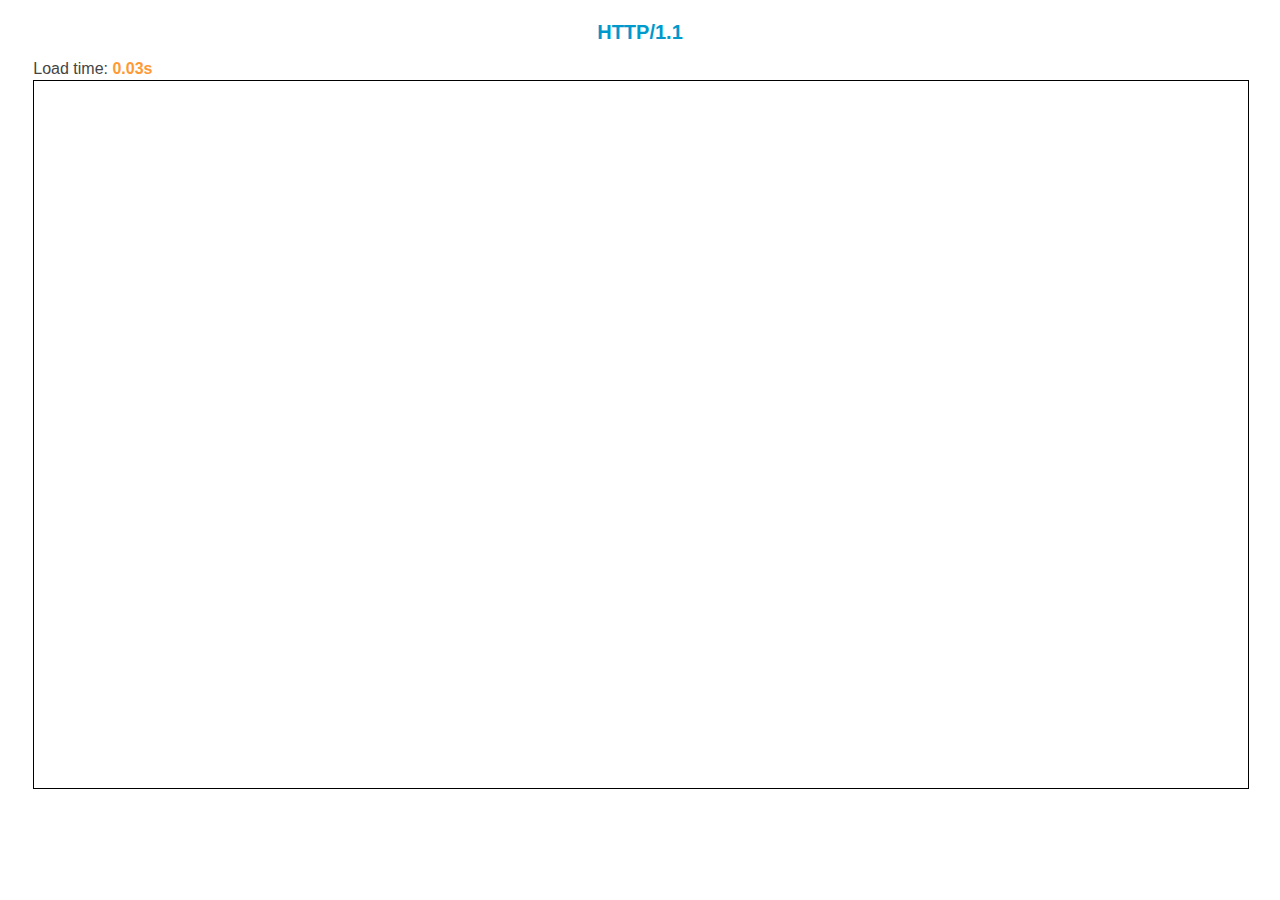
==== templates/h1.html @ f66ce20e "key remove" ====
<html>
<head>
    <title>HTTP/1.1</title>
    <style>
        html {
            color: #444;
            font-family: helvetica, arial, sans-serif;
            font-size: 100%;
            line-height: 136%;
        }

        .frame-container {
            width: 100%;
            max-width: 100%;
            float: left;
            box-sizing: border-box;
            padding-right: 2%;
            padding-left: 2%;
        }

        .highlight {
            color: #FF9933;
        }

        h1 {
            font-size: 125%;
            line-height: normal;
        }

        a, a:link {
            color: #09c;
            text-decoration: none;
        }
    </style>
    <script>
        function iframeSRC(url) {
            document.getElementById("http11").src = url;
        }

        //time check
        var pageStart = Date.now();
        var navSupport = !(!('performance' in window) || !('timing' in window.performance) || !('navigation' in window.performance));
        function LoadTime() {
            var lapsed = navSupport ? window.performance.now() : Date.now() - pageStart;
            document.getElementById("imgTiming").innerHTML = ((lapsed) / 1000).toFixed(2)
        }
    </script>
</head>
<body onload=iframeSRC("https://h2test.net/web/11st/11st.html")>
<!-- text -->
<div class="frame-container">
    <div align="center">
        <h1 class="highlight"><a>HTTP/1.1</a></h1>
    </div>
    <div id="IMGLoad">
        <div>Load time: <strong class="highlight"><span id="imgTiming"></span>s</strong>
        </div>
    </div>
    <!-- iframe -->
    <div class="wrap" style="width:100%;height:80%;float:left;display:block;border:1px solid black">
        <iframe class="frame" id="http11" marginheight="0" frameborder="0" scrolling="no" width="100%" height="99.9%"
                onload="LoadTime()"></iframe>
    </div>
</div>
</body>
</html>
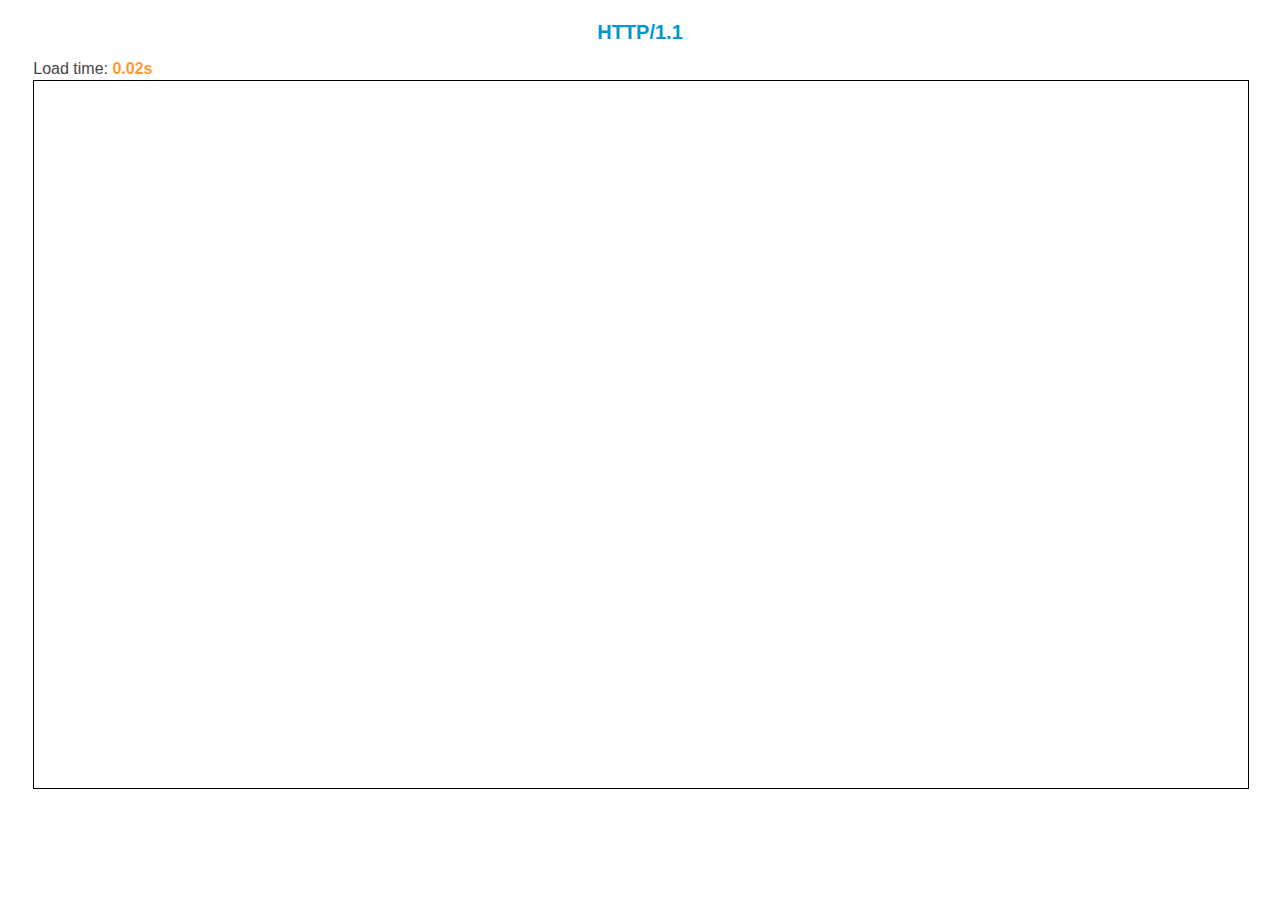
==== commit d62f0bc5: "until page2" ====
--- a/templates/h1.html
+++ b/templates/h1.html
@@ -46,7 +46,7 @@
         }
     </script>
 </head>
-<body onload=iframeSRC("https://h2test.net/web/11st/11st.html")>
+<body onload=iframeSRC("https://h2test.net/web/naver/naver.html")>
 <!-- text -->
 <div class="frame-container">
     <div align="center">
